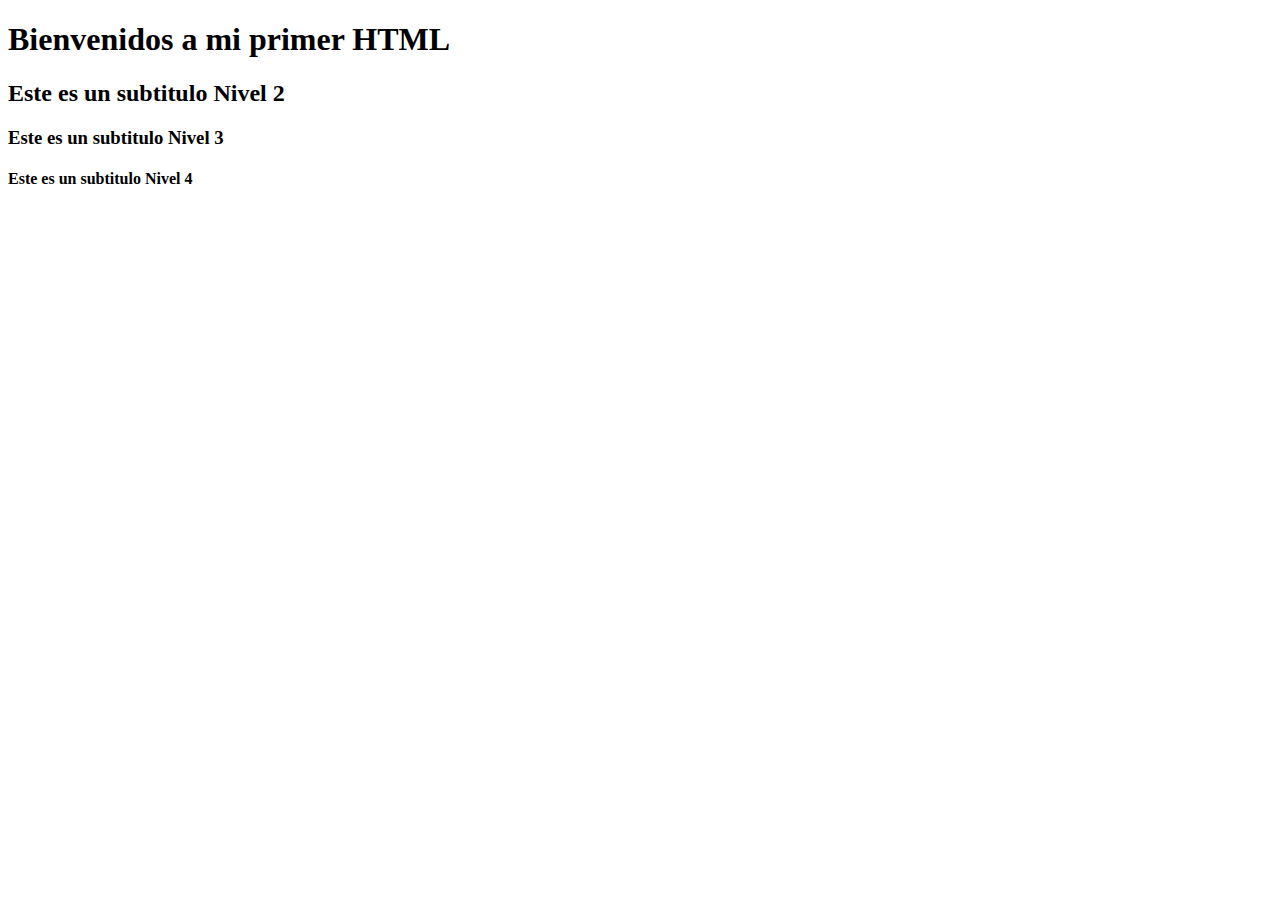
==== 6-navegador-html-css/6.1-html/index.html @ cefd3716 "Feat: Creo un index HTML puro con tres tipos de h" ====
<!DOCTYPE html>
<html lang="es">
<head>
    <meta charset="UTF-8">
    <meta http-equiv="X-UA-Compatible" content="IE=edge">
    <meta name="viewport" content="width=device-width, initial-scale=1.0">
    <title>Mi primer HTML</title>
</head>
<body>
    <h1>Bienvenidos a mi primer HTML</h1>
    <h2>Este es un subtitulo Nivel 2</h2>
    <h3>Este es un subtitulo Nivel 3</h3>
    <h4>Este es un subtitulo Nivel 4</h4>
</body>
</html>
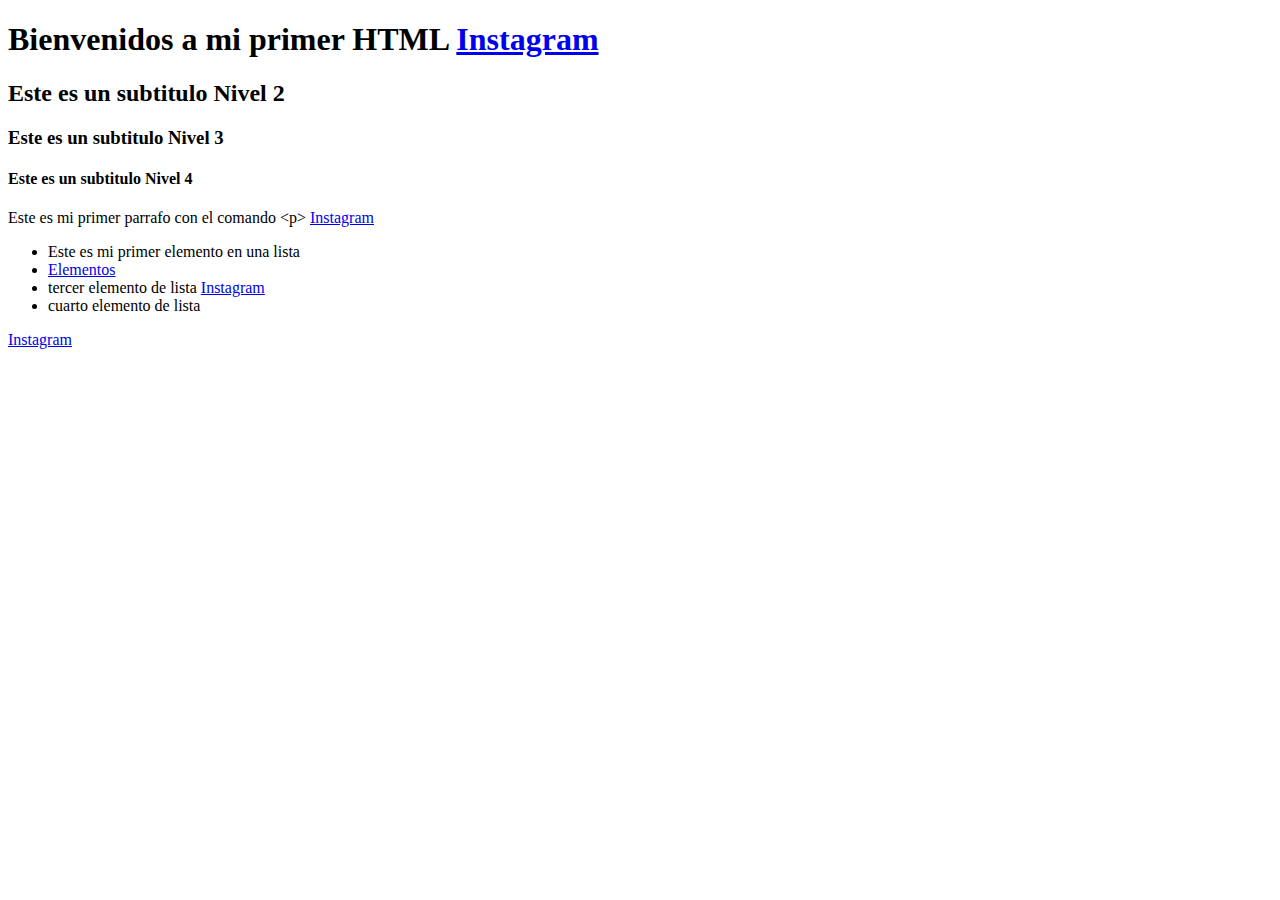
==== commit b6dae047: "Feat: Se añaden links de html dentro del proyecto" ====
--- a/6-navegador-html-css/6.1-html/index.html
+++ b/6-navegador-html-css/6.1-html/index.html
@@ -7,9 +7,17 @@
     <title>Mi primer HTML</title>
 </head>
 <body>
-    <h1>Bienvenidos a mi primer HTML</h1>
+    <h1>Bienvenidos a mi primer HTML <a href="https://www.instagram.com/">Instagram</a></h1>
     <h2>Este es un subtitulo Nivel 2</h2>
     <h3>Este es un subtitulo Nivel 3</h3>
     <h4>Este es un subtitulo Nivel 4</h4>
+    <p>Este es mi primer parrafo con el comando &lt;p&gt; <a href="https://www.instagram.com/">Instagram</a></p>
+    <ul>
+        <li>Este es mi primer elemento en una lista</li>
+        <li><a href="./elementos-estructura.html" target="_blank" rel="noopener noreferrer">Elementos</a></li>
+        <li>tercer elemento de lista <a href="https://www.instagram.com/">Instagram</a></li>
+        <li>cuarto elemento de lista</li>
+    </ul>
+    <a href="https://www.instagram.com/">Instagram</a>
 </body>
 </html>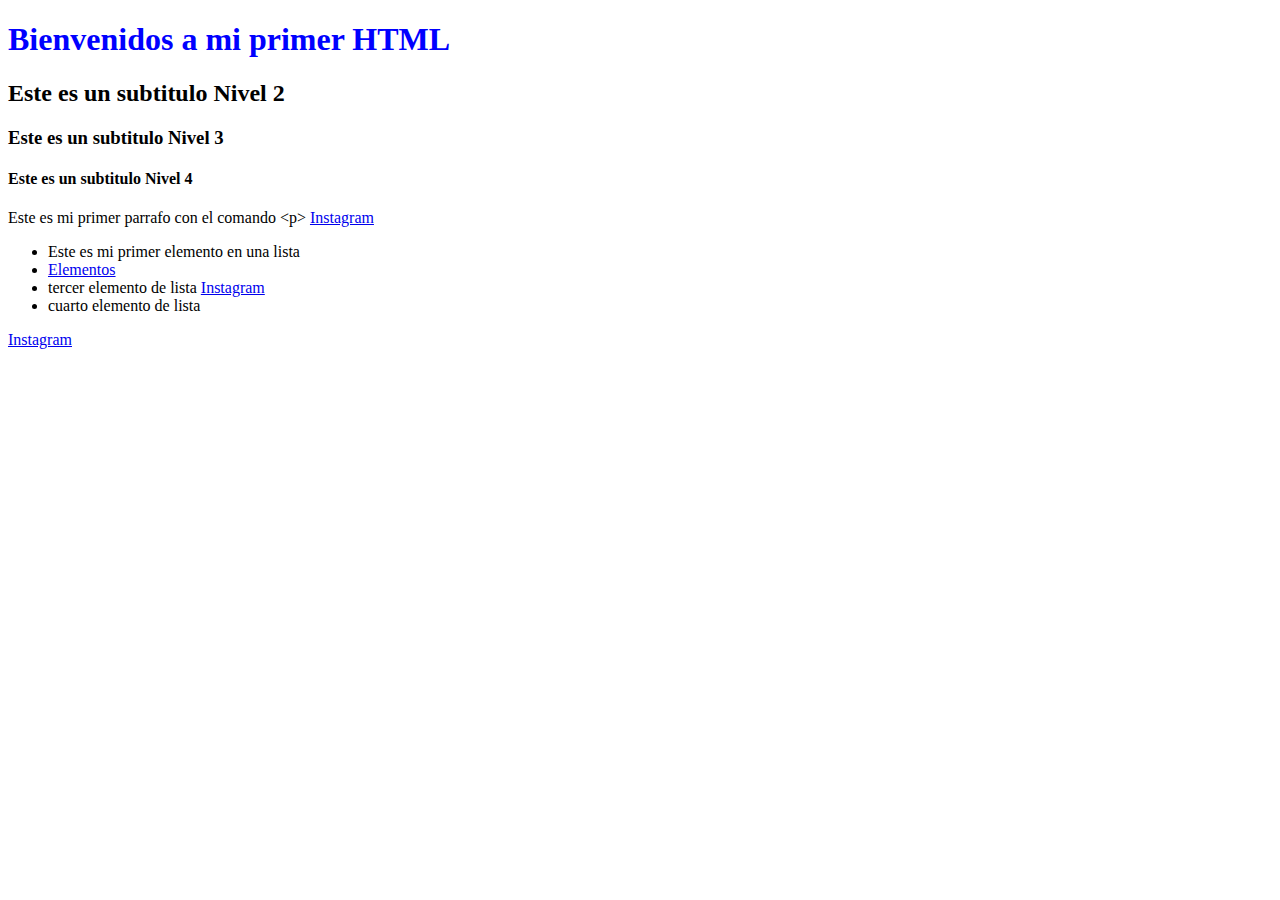
==== commit ac884f54: "chore merge de cambios" ====
--- a/6-navegador-html-css/6.1-html/index.html
+++ b/6-navegador-html-css/6.1-html/index.html
@@ -7,7 +7,7 @@
     <title>Mi primer HTML</title>
 </head>
 <body>
-    <h1>Bienvenidos a mi primer HTML <a href="https://www.instagram.com/">Instagram</a></h1>
+    <h1 style="color: blue;">Bienvenidos a mi primer HTML</h1>
     <h2>Este es un subtitulo Nivel 2</h2>
     <h3>Este es un subtitulo Nivel 3</h3>
     <h4>Este es un subtitulo Nivel 4</h4>
